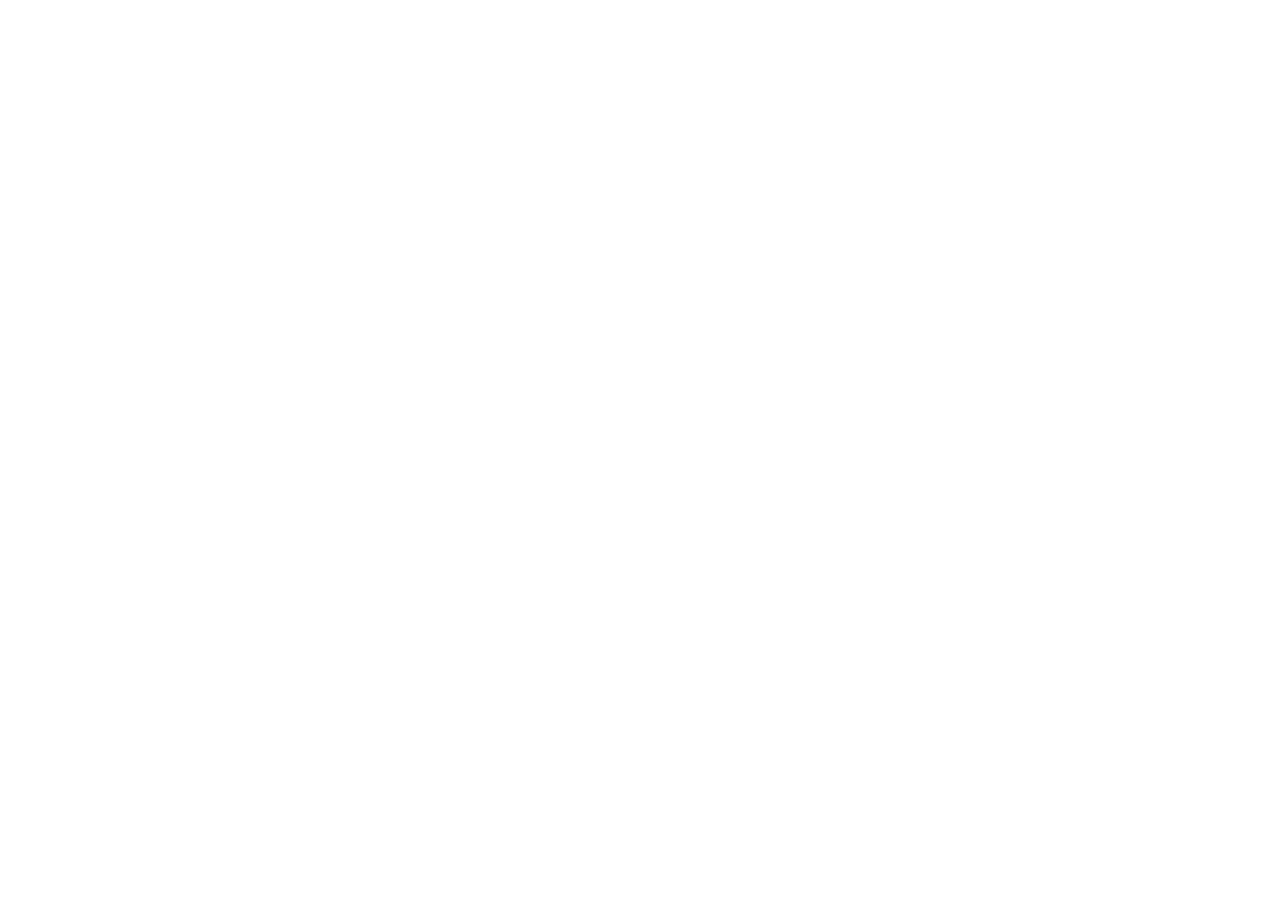
==== index.html @ c11a2d55 "done" ====
<!DOCTYPE html>
<html lang="en">
<head>
    <meta charset="UTF-8">
    <meta http-equiv="X-UA-Compatible" content="IE=edge">
    <meta name="viewport" content="width=device-width, initial-scale=1.0">
    <title>Document</title>
    <link rel="stylesheet" href="./styles/homepage.css">
    
</head>
<body>
    <a href="./HomePage.html"></a>
</body>
</html>
<script src=""></script>
---- styles/homepage.css ----
#navbar {
    /* border:2px solid red; */
    height: 10vh;
    display: block;
    margin: auto;
    align-items: center;
    justify-content: space-around;
    display: flex;


}

input {
    width: 40%;
    height: 3vh;
    border-radius: 5px;
    font-size: 15px;
    border: none;
    /* box-shadow: rgba(0, 0, 0, 0.35) 0px 5px 15px; */

    padding: 16px;
    font-family: 'Courier New', Courier, monospace;
    margin-left: -110px;
    background-color: #f7f7f7;
    outline: none;

}

.no-outline:focus {
    outline: none;
}




#img {
    /* border:2px solid red; */
    height: 80px;
    justify-content: space-around;
}

#login {
    width: 100px;
    height: 40px;
    background-color: #00b5b7;
    color: white;
    border: none;
    border-radius: 5px;
    font-size: 15px;
    font-weight: bold;
    /* text-decoration-line: underline */
}

hr {
    background-color: #dbdee9;
    border: 1px solid #dbdee9;
}

#cart {
    border: none;
    background-color: none;
    /* width:10px; */
    height: 5vh;
    font-size: 30px;
    background-color: white;
    ;
}

#cart:hover {
    background-color: rgb(219, 219, 219);
    /* Green */
    color: white;
}

#search {
    /* border:1px solid red; */
    margin-left: 50px;
    width: 2%;
    height: 4.8vh;
    background-color: #f7f7f7;
    /* margin-top: 40px; */
    padding-top: 20px;
    padding-left: 10px;
}



/* after the navbar */

#categories {
    display: flex;
    justify-content: space-evenly;
    align-items: center;
    color: grey;
    list-style-type: none;
    margin-top: -20px;
}

#categories>div:nth-child(1) {
    list-style-type: none;
    color: grey;
    font-weight: bold;
    margin-top:-15px;


}

.container li {
    color: grey;
    list-style-type: none;

}

a{
    color:grey;
    font-size:30px;
}

a:link {
    text-decoration: none;
    /* margin-top:-20px; */
}
#by{
    color:grey;
}
#categories>div:nth-child(2) {
    display: flex;
    justify-content: space-evenly;
    gap: 40px;
    align-items: center;
    font-size: 25px;
    font-weight: bold;
}

#categories>div:nth-child(3) {
    display: flex;
    justify-content: space-around;
    margin-left: -100px;
    font-size: 25px;
    gap:40px;
    margin-top:-10px;
    /* padding-top:20px; */

}

.rightPart {
    /* border:1px solid red; */
    display: flex;
    font-size: 13.5px;
    width: 260px;
    margin-left: 100px;
    margin-top: 10px;

}

.rightPart .consult {
    width: 100px;
    height: 30px;
    display: flex;
    /* background-color: #d8faf9;    */
    border-radius: 4px;
    margin-left: 40px;
}

#catLinks {
    /* border: 1px solid green; */
    display: flex;
    justify-content: space-between;
    width: 100%;
}

#catLinks li {
    margin: 5px;
    font-size: 14px;
    padding-left: 10px;
    margin-top: 15px;
}

#catLinks li a {
    color: grey;
}

#catLinks li:hover {
    color: #00a0a0;
    cursor: pointer;
}

#catLinks li .dropdown {
    top:9rem;
    position: absolute;
    width: 300px;
    height: 300px;
    background-color: whitesmoke;
    
}

li .dropdown {
    margin-top: 10px;
    display: none;
    
}

li .dropdown li {
    display: block;
    float: none;
    cursor: pointer;
    
}

#catLinks li:hover .dropdown {
    display: block;
    
}

#catLinks:hover .dropdown li {
    margin: 10px;
    font-size: 14px;
    font-size: 22   px;
}

.rightPart .consult p {
    text-align: center;
    margin-top: 7px;
    font-weight: 900;   

}


.rightPart .consult i {
    margin: 8px 7px;

}

.rightPart .findStore {
    width: 100px;
    height: 30px;
    display: flex;
    /* background-color: #e3e3e3; */
    border-radius: 4px;
    margin-left: 20px;
}

.rightPart .findStore p {
    text-align: center;
    margin-top: 7px;
    font-weight: 600;


}

.rightPart .findStore i {
    margin: 8px 7px;
}

#sale{
    /* border:2px solid red; */
    background-color: #effbfc;
    height:40px;
    text-align: center;
    align-items: center;
    margin-top: 25px;
    padding:10px;
    color:black;
    font-weight: 350;
    font-family: Montserrat, sans-serif;
}
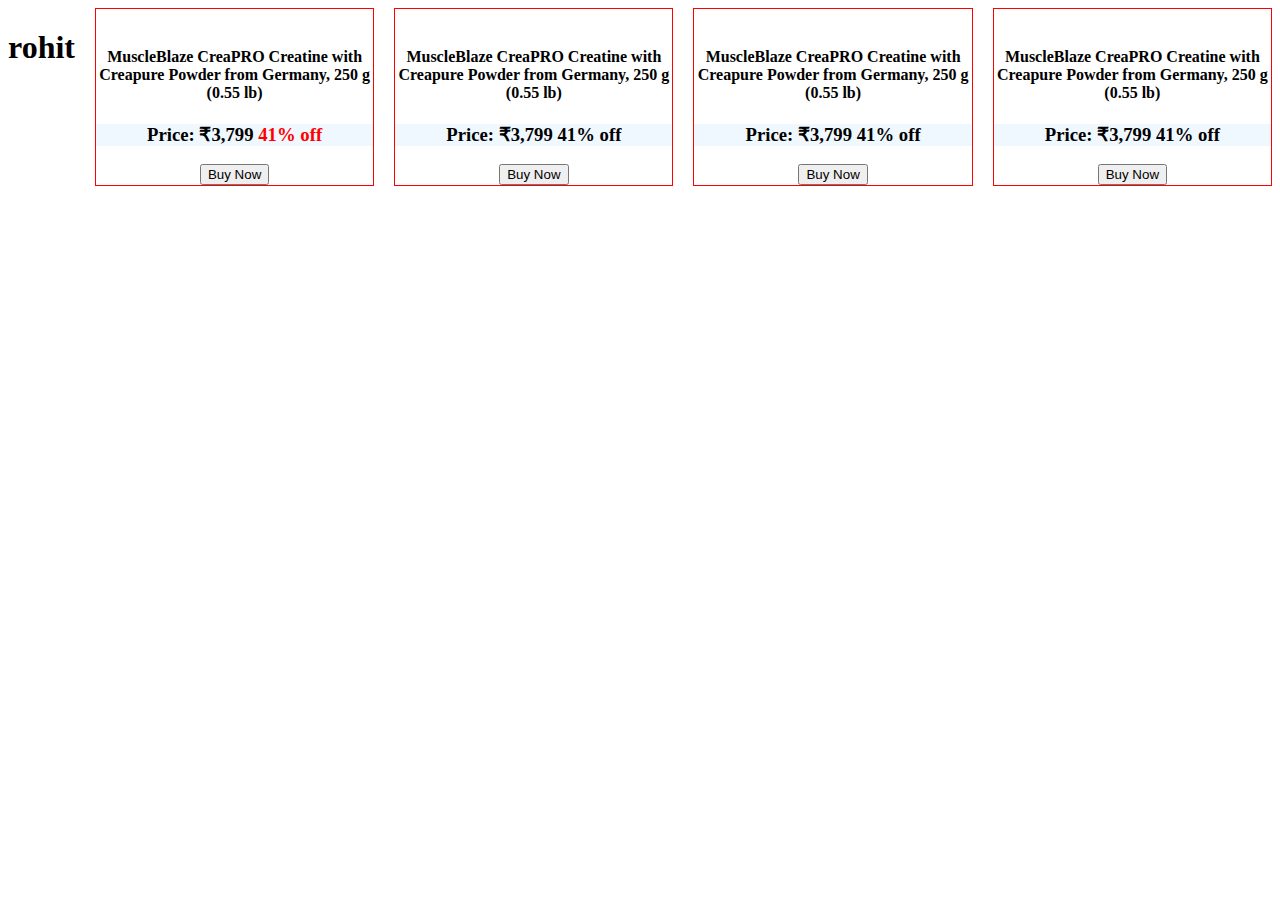
==== commit 3a781d41: "done" ====
--- a/index.html
+++ b/index.html
@@ -5,11 +5,101 @@
     <meta http-equiv="X-UA-Compatible" content="IE=edge">
     <meta name="viewport" content="width=device-width, initial-scale=1.0">
     <title>Document</title>
-    <link rel="stylesheet" href="./styles/homepage.css">
+   <style>
+    .headd{
+        border: 1px solid red;
+    }
+    #mn{
+        display: flex;
+        gap: 20px;
+        text-align: center;
+    }
+    .headd h3{
+        background-color: aliceblue;
+    }
+    .rd{
+        color: red;
+    }
+
+
+
+
+   </style>
     
 </head>
 <body>
-    <a href="./HomePage.html"></a>
+   
+
+<div id="mn"> 
+    <h1>rohit</h1>
+    <div class="headd">
+        <img src="https://img1.hkrtcdn.com/22570/prd_2256960_c_s.jpg" alt="">
+        <div>
+            <h4>MuscleBlaze CreaPRO Creatine with Creapure Powder from Germany, 250 g (0.55 lb)</h4>
+         <div>
+            <h3>Price: ₹3,799 <span class="rd"> 41% off  </span>  </h3>
+         </div>
+         <button>Buy Now</button>   
+        </div>
+
+    </div>
+    <div class="headd">
+        <img src="https://img1.hkrtcdn.com/22570/prd_2256960_c_s.jpg" alt="">
+        <div>
+            <h4>MuscleBlaze CreaPRO Creatine with Creapure Powder from Germany, 250 g (0.55 lb)</h4>
+         <div>
+            <h3>Price: ₹3,799 41% off </h3>
+         </div>
+         <button>Buy Now</button>   
+        </div>
+
+    </div>
+    <div class="headd">
+        <img src="https://img1.hkrtcdn.com/22570/prd_2256960_c_s.jpg" alt="">
+        <div>
+            <h4>MuscleBlaze CreaPRO Creatine with Creapure Powder from Germany, 250 g (0.55 lb)</h4>
+         <div>
+            <h3>Price: ₹3,799 41% off </h3>
+         </div>
+         <button>Buy Now</button>   
+        </div>
+
+    </div>    <div class="headd">
+        <img src="https://img1.hkrtcdn.com/22570/prd_2256960_c_s.jpg" alt="">
+        <div>
+            <h4>MuscleBlaze CreaPRO Creatine with Creapure Powder from Germany, 250 g (0.55 lb)</h4>
+         <div>
+            <h3>Price: ₹3,799 41% off </h3>
+         </div>
+         <button>Buy Now</button>   
+        </div>
+
+    </div>
+</div>
+
+
+
+
+
+
+
+
+
+
+
+
+
+
+
+
+
+
+
+
+
+
+
+
 </body>
 </html>
 <script src=""></script>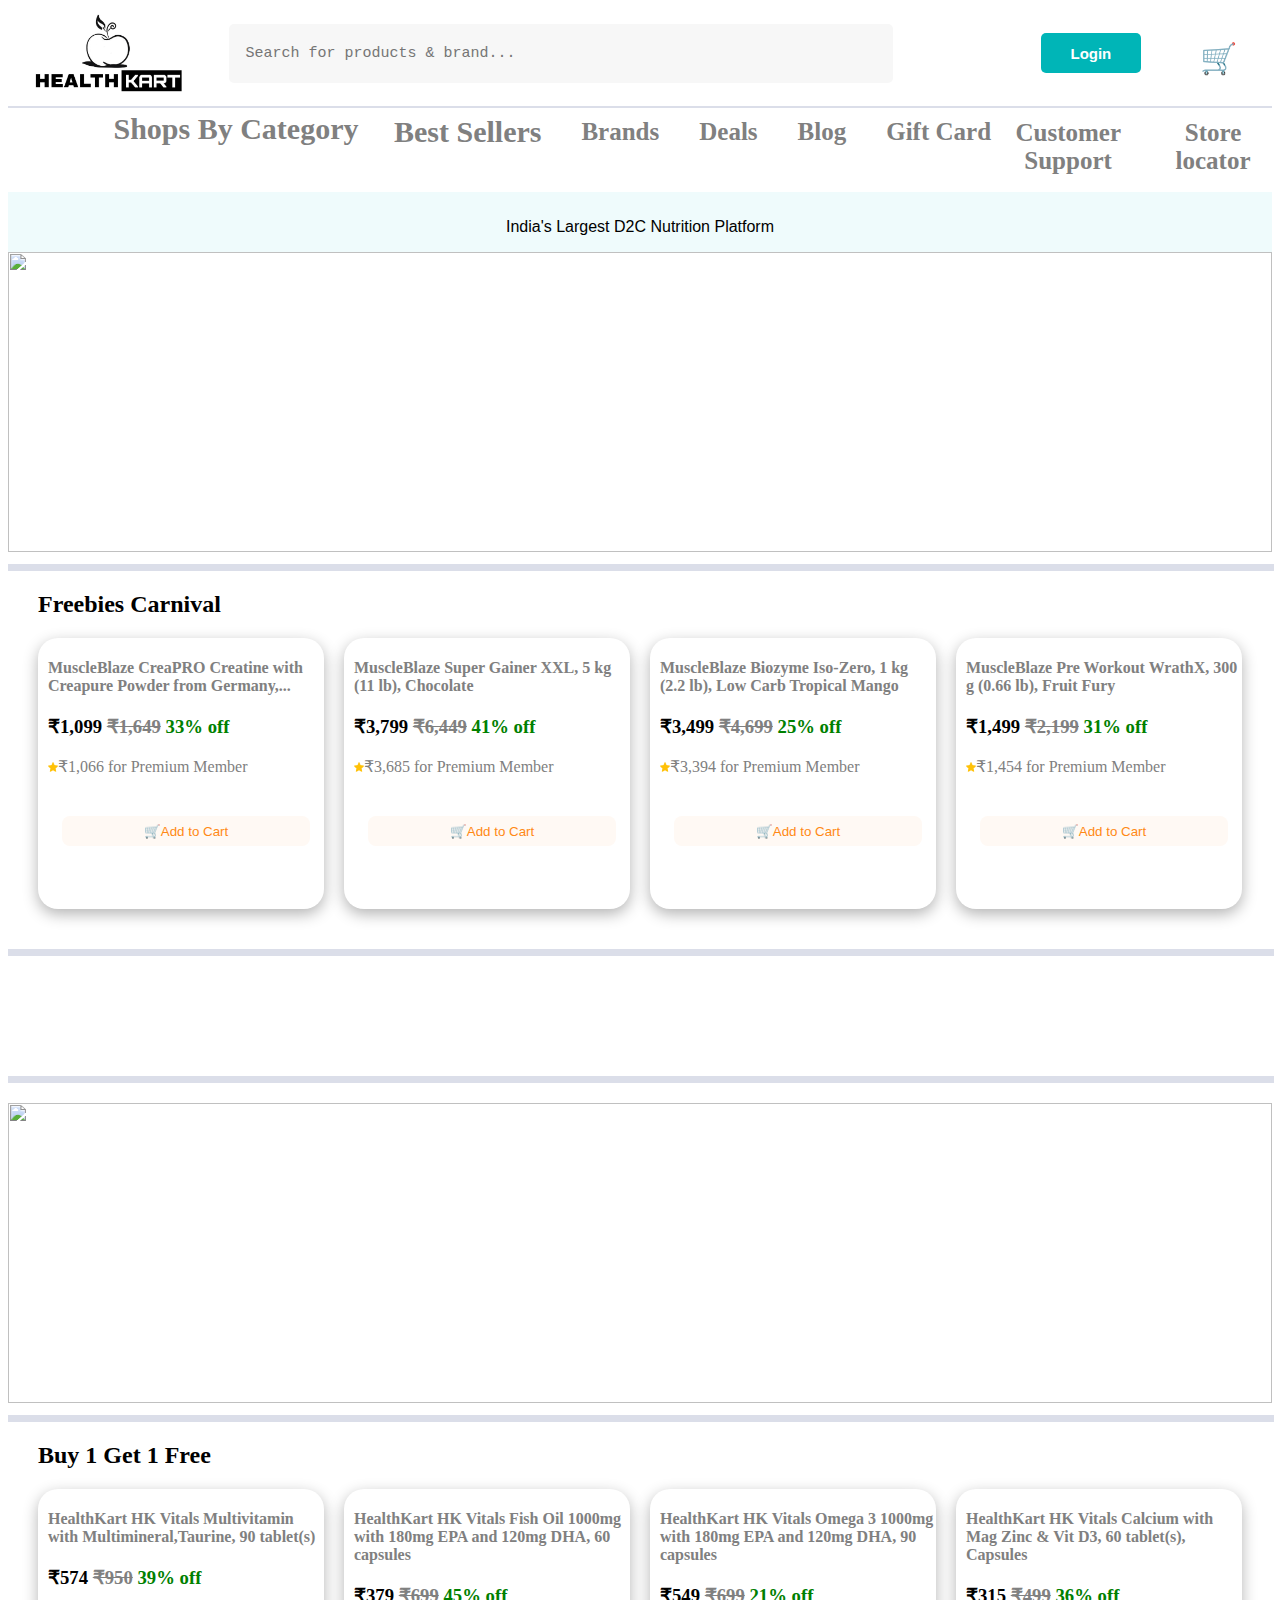
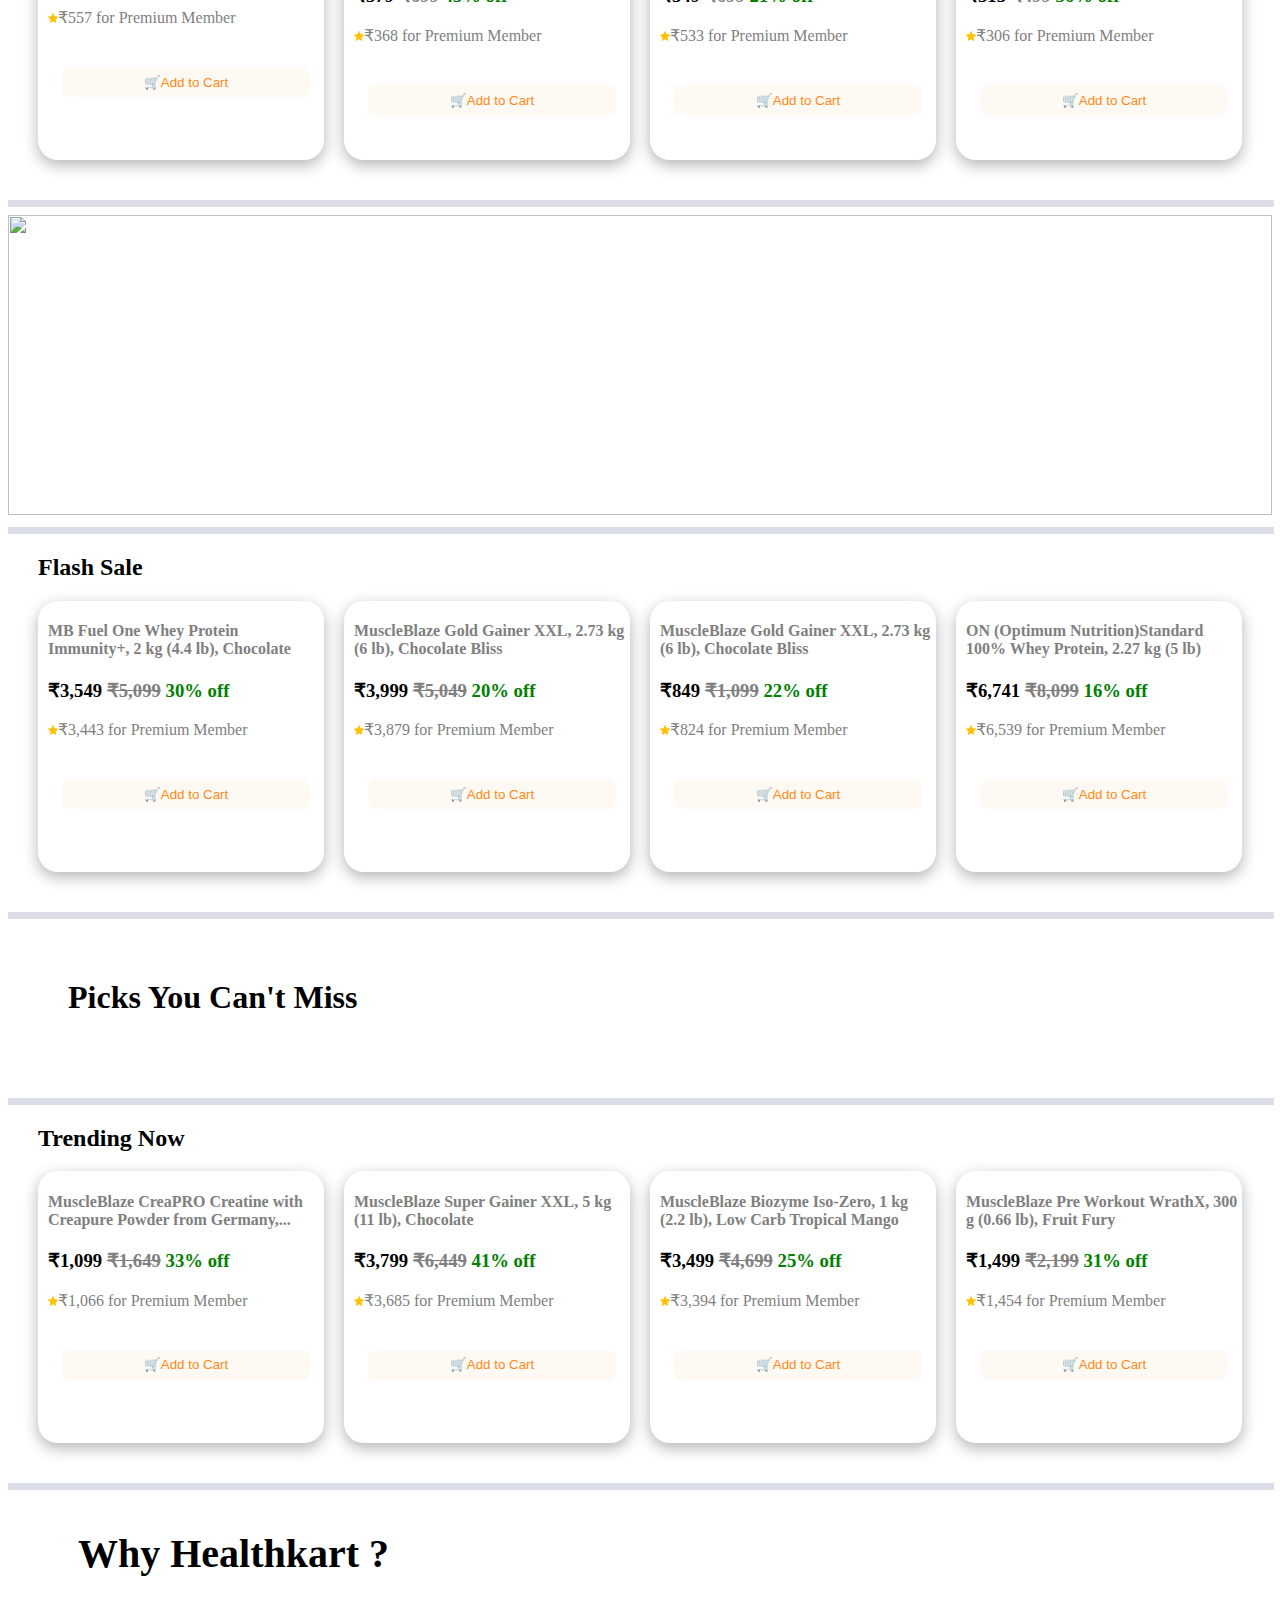
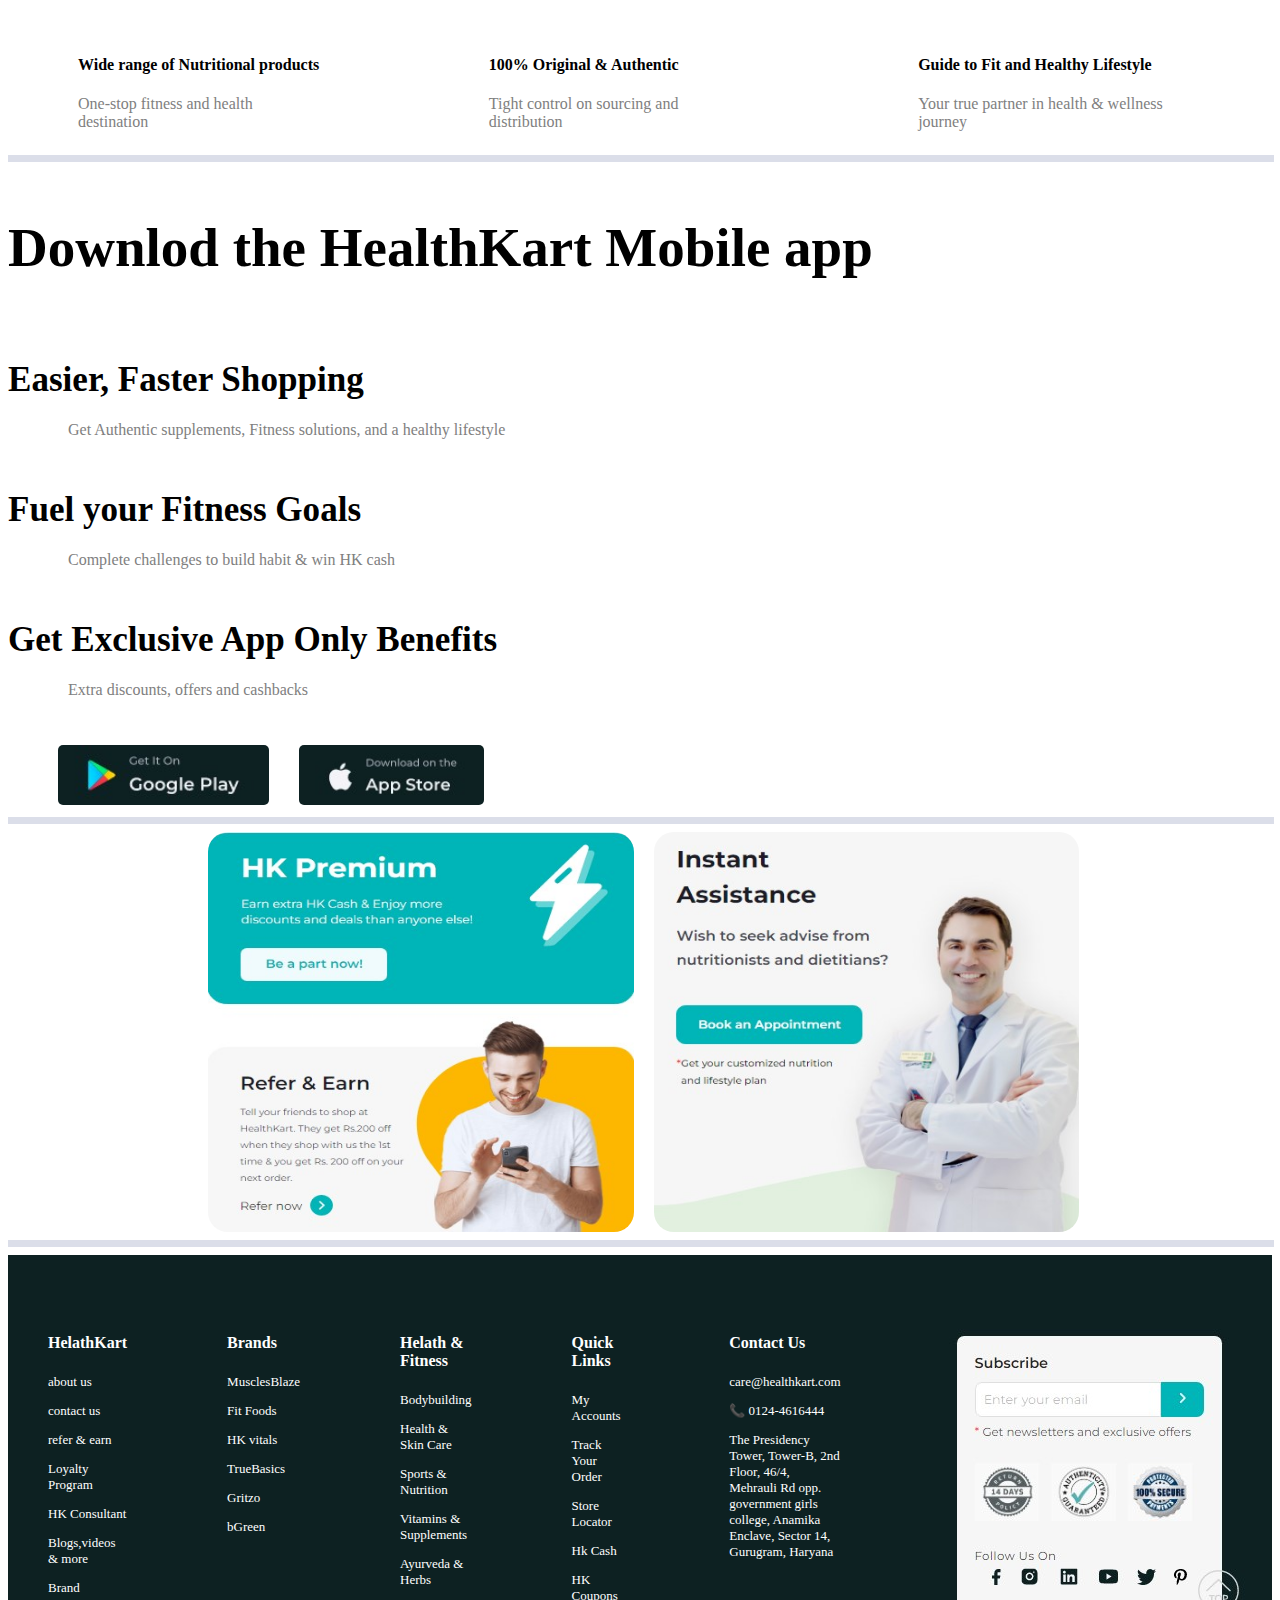
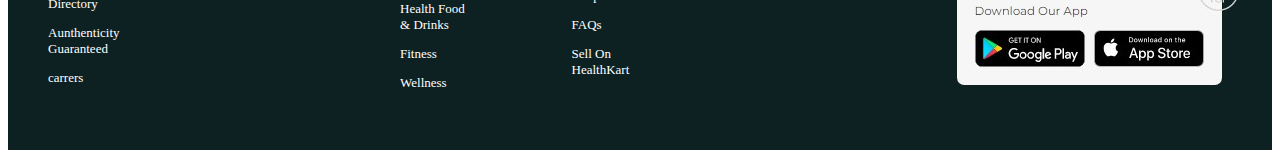
==== commit 3c2a8721: "HealthKart Done" ====
--- a/index.html
+++ b/index.html
@@ -1,105 +1,566 @@
 <!DOCTYPE html>
 <html lang="en">
+
 <head>
     <meta charset="UTF-8">
     <meta http-equiv="X-UA-Compatible" content="IE=edge">
     <meta name="viewport" content="width=device-width, initial-scale=1.0">
-    <title>Document</title>
-   <style>
-    .headd{
-        border: 1px solid red;
-    }
-    #mn{
-        display: flex;
-        gap: 20px;
-        text-align: center;
-    }
-    .headd h3{
-        background-color: aliceblue;
-    }
-    .rd{
-        color: red;
-    }
-
-
-
-
-   </style>
+    <title>HealthKart</title>
+    <link rel="stylesheet" href="./styles/homepage.css">
+    <link rel="stylesheet" href="https://cdnjs.cloudflare.com/ajax/libs/font-awesome/6.2.1/css/all.min.css"
+        integrity="sha512-MV7K8+y+gLIBoVD59lQIYicR65iaqukzvf/nwasF0nqhPay5w/9lJmVM2hMDcnK1OnMGCdVK+iQrJ7lzPJQd1w=="
+        crossorigin="anonymous" referrerpolicy="no-referrer" />
+    <link rel="stylesheet" href="https://cdnjs.cloudflare.com/ajax/libs/font-awesome/6.2.1/css/fontawesome.min.css"
+        integrity="sha512-giQeaPns4lQTBMRpOOHsYnGw1tGVzbAIHUyHRgn7+6FmiEgGGjaG0T2LZJmAPMzRCl+Cug0ItQ2xDZpTmEc+CQ=="
+        crossorigin="anonymous" referrerpolicy="no-referrer" />
+</head>
+
+<body>
+    <div id="navbar">
+        <img id="img" src="./images/logo.jpeg" alt="">
+        <!-- <i class="fa-solid fa-magnifying-glass" id="search"></i> -->
+        <input type="text" placeholder="Search for products & brand...">
+
+        <a href="./login.html"><button id="login"  >Login </button></a>
+        
+        <a href="./cart.html"><button id="cart">🛒</button></a>   
+        <!-- <hr> -->
+    </div>
+    <hr>
+
+    <!-- After the nav bar -->
+
+    <div id="categories">
+        <div class="container">
+            <ul id="catLinks">
+
+                <li>
+                    <a href="#" id="by">Shops By Category</a>
+                    <ul class="dropdown">
+                        <li id="li"><a href="sports-nutrition.html">Sports Nutrition</a></li>
+                       <a href="./vitamins.html"><li id="li">Vitamins & Supplements</li></a> 
+                        <li id="li">Ayurveda & Herbs</li>
+                        <li id="li">Health Food & Drinks</li>
+                        <li id="li">Fitness</li>
+                        <li id="li">Wellness</li>
+
+                    </ul>
+                </li>
+            </ul>
+        </div>
+        <div>
+           <a href="./bestsellers.html"><li>Best Sellers</li></a> 
+            <li>Brands</li>
+            <li>Deals</li>
+            <li>Blog</li>
+            <li>Gift Card</li>
+        </div>
+
+        <!-- </ul> -->
+        <!-- <div class="rightSideContaint"></div> -->
+        <div class="rightPart">
+            <div class="consult">
+                <i class="fa-solid fa-phone"></i>
+                <p>Customer Support</p>
+            </div>
+            <div class="findStore">
+                <i class="fa fa-map-marker"></i>
+                <p>Store locator</p>
+            </div>
+        </div>
+    </div>
+    </div>
+
+    <div id="sale">
+        <p>
+            India's Largest D2C Nutrition Platform
+        </p>
+    </div>
     
-</head>
-<body>
-   
-
-<div id="mn"> 
-    <h1>rohit</h1>
-    <div class="headd">
-        <img src="https://img1.hkrtcdn.com/22570/prd_2256960_c_s.jpg" alt="">
+
+    <div class="box">
+
+        <img id="image">
+    </div>
+    <hr id="hr1">
+
+    <div class="freebies">
+        <h2>Freebies Carnival</h2>
+        <div class="freeprod">
+            <div>
+                <img src="https://img1.hkrtcdn.com/22570/prd_2256960_c_s.jpg" alt="">
+                <div>
+                    <h4>MuscleBlaze CreaPRO Creatine with Creapure Powder from Germany,...</h4>
+                    <div>
+                        <h3>₹1,099 <span id="discount"> ₹1,649</span>
+                            <span class="discolor"> 33% off </span>
+                        </h3>
+                    </div>
+                    <div>
+                        <img id="star" src="./images/star.png" alt="">₹1,066 for Premium Member
+                    </div>
+                    <button>🛒Add to Cart</button>
+                </div>
+            </div>
+
+            <div>
+                <img src="https://img5.hkrtcdn.com/22823/prd_2282294-MuscleBlaze-Super-Gainer-XXL-11-lb-Chocolate_c_s.jpg"
+                    alt="">
+                <div>
+                    <h4>MuscleBlaze Super Gainer XXL, 5 kg (11 lb), Chocolate</h4>
+                    <div>
+                        <h3> ₹3,799 <span id="discount">₹6,449</span><span class="discolor"> 41% off </span> </h3>
+                    </div>
+                    <div>
+                        <img id="star" src="./images/star.png" alt="">₹3,685 for Premium Member
+                    </div>
+                    <button>🛒Add to Cart</button>
+                </div>
+            </div>
+
+            <div>
+                <img src="https://img1.hkrtcdn.com/22824/prd_2282300-MuscleBlaze-Biozyme-IsoZero-2.2-lb-Low-Carb-Tropical-Mango_c_s.jpg"
+                    alt="">
+                <div>
+                    <h4>MuscleBlaze Biozyme Iso-Zero, 1 kg (2.2 lb), Low Carb Tropical Mango</h4>
+                    <div>
+                        <h3>₹3,499 <span id="discount">₹4,699</span><span class="discolor"> 25% off </span> </h3>
+                    </div>
+                    <div>
+                        <img id="star" src="./images/star.png" alt="">₹3,394 for Premium Member
+                    </div>
+                    <button>🛒Add to Cart</button>
+                </div>
+            </div>
+
+            <div>
+                <img src="https://img5.hkrtcdn.com/22849/prd_2284814_c_s.jpg" alt="">
+                <div>
+                    <h4>MuscleBlaze Pre Workout WrathX, 300 g (0.66 lb), Fruit Fury</h4>
+                    <div>
+                        <h3>₹1,499 <span id="discount">₹2,199</span><span class="discolor"> 31% off </span> </h3>
+                    </div>
+                    <div>
+                        <img id="star" src="./images/star.png" alt="">₹1,454 for Premium Member
+                    </div>
+                    <button>🛒Add to Cart</button>
+                </div>
+            </div>
+
+
+        </div>
+    </div>
+    <hr id="hr1">
+
+    <div class="pick">
+
+        <div id="picks">
+        
+            <img src="https://img9.hkrtcdn.com/22859/bnr_2285808_o.jpg" alt="">
+        
+        
+            <img src="https://img7.hkrtcdn.com/22823/bnr_2282266_o.jpg" alt="">
+        
+        
+            <img src="https://img5.hkrtcdn.com/22830/bnr_2282944_o.jpg" alt="">
+        
+        
+            <img src="https://img1.hkrtcdn.com/22823/bnr_2282270_o.jpg" alt="">
+        
+        </div>
+    </div>
+    <hr id="hr1">
+    <div class="box1">
+
+        <img id="image-1">
+    </div>
+    <hr id="hr1">
+
+    <div class="freebies">
+        <h2>Buy 1 Get 1 Free</h2>
+        <div class="freeprod">
+            <div>
+                <img src="https://img9.hkrtcdn.com/22178/prd_2217718-HealthKart-HK-Vitals-Multivitamin-with-MultimineralTaurine-Ginseng-Extract-90-tablets-Unflavoured_c_s.jpg"
+                    alt="">
+                <div>
+                    <h4>HealthKart HK Vitals Multivitamin with Multimineral,Taurine, 90 tablet(s)</h4>
+                    <div>
+                        <h3>₹574 <span id="discount"> ₹950</span>
+                            <span class="discolor"> 39% off </span>
+                        </h3>
+                    </div>
+                    <div>
+                        <img id="star" src="./images/star.png" alt="">₹557 for Premium Member
+                    </div>
+                    <button>🛒Add to Cart</button>
+                </div>
+            </div>
+
+            <div>
+                <img src="https://img5.hkrtcdn.com/22258/prd_2225764-HealthKart-HK-Vitals-Fish-Oil-1000mg-with-180mg-EPA-and-120mg-DHA-60-capsules_c_s.jpg"
+                    alt="">
+                <div>
+                    <h4>HealthKart HK Vitals Fish Oil 1000mg with 180mg EPA and 120mg DHA, 60 capsules</h4>
+                    <div>
+                        <h3> ₹379 <span id="discount"> ₹699</span><span class="discolor"> 45% off </span> </h3>
+                    </div>
+                    <div>
+                        <img id="star" src="./images/star.png" alt="">₹368 for Premium Member
+                    </div>
+                    <button>🛒Add to Cart</button>
+                </div>
+            </div>
+
+            <div>
+                <img src="https://img5.hkrtcdn.com/22258/prd_2225754-HealthKart-HK-Vitals-Omega-3-1000mg-with-180mg-EPA-and-120mg-DHA-90-capsules_c_s.jpg"
+                    alt="">
+                <div>
+                    <h4>HealthKart HK Vitals Omega 3 1000mg with 180mg EPA and 120mg DHA, 90 capsules</h4>
+                    <div>
+                        <h3>₹549 <span id="discount">₹699</span><span class="discolor"> 21% off </span> </h3>
+                    </div>
+                    <div>
+                        <img id="star" src="./images/star.png" alt="">₹533 for Premium Member
+                    </div>
+                    <button>🛒Add to Cart</button>
+                </div>
+            </div>
+
+            <div>
+                <img src="https://img1.hkrtcdn.com/22258/prd_2225760-HealthKart-HK-Vitals-Calcium-with-Mag-Zinc-Vit-D3-60-tablets-Unflavoured_c_s.jpg"
+                    alt="">
+                <div>
+                    <h4>HealthKart HK Vitals Calcium with Mag Zinc & Vit D3, 60 tablet(s), Capsules </h4>
+
+                    <div>
+                        <h3>₹315 <span id="discount">₹499</span><span class="discolor"> 36% off </span> </h3>
+                    </div>
+                    <div>
+                        <img id="star" src="./images/star.png" alt="">₹306 for Premium Member
+                    </div>
+                    <button>🛒Add to Cart</button>
+                </div>
+            </div>
+
+
+        </div>
+    </div>
+    <hr id="hr1">
+
+    <div class="box2">
+
+        <img id="image-2">
+    </div>
+    <hr id="hr1">
+    <div class="freebies">
+        <h2>Flash Sale</h2>
+        <div class="freeprod">
+            <div>
+                <img src="https://img5.hkrtcdn.com/19801/prd_1980004_c_s.jpg" alt="">
+                <div>
+                    <h4>MB Fuel One Whey Protein Immunity+, 2 kg (4.4 lb), Chocolate</h4>
+                    <div>
+                        <h3> ₹3,549 <span id="discount"> ₹5,099</span><span class="discolor"> 30% off </span> </h3>
+                    </div>
+                    <div>
+                        <img id="star" src="./images/star.png" alt="">₹3,443 for Premium Member
+                    </div>
+                    <button>🛒Add to Cart</button>
+                </div>
+            </div>
+
+            <div>
+                <img src="https://img10.hkrtcdn.com/9679/prd_967839_c_s.jpg " alt="">
+                <div>
+                    <h4>MuscleBlaze Gold Gainer XXL, 2.73 kg (6 lb), Chocolate Bliss</h4>
+                    <div>
+                        <h3>₹3,999 <span id="discount" >₹5,049</span><span class="discolor"> 20% off </span> </h3>
+                    </div>
+                    <div>
+                        <img id="star" src="./images/star.png" alt="">₹3,879 for Premium Member
+                    </div>
+                    <button>🛒Add to Cart</button>
+                </div>
+            </div>
+
+            <div>
+                <img src="https://img3.hkrtcdn.com/16796/prd_1679532-HealthKart-HK-Vitals-Skin-Radiance-Collagen-200-g-Orange_c_s.jpg"
+                    alt="">
+                <div>
+                    <h4>MuscleBlaze Gold Gainer XXL, 2.73 kg (6 lb), Chocolate Bliss</h4>
+                    <div>
+                        <h3>₹849 <span id="discount">₹1,099</span><span class="discolor"> 22% off </span> </h3>
+                    </div>
+                    <div>
+                        <img id="star" src="./images/star.png" alt="">₹824 for Premium Member
+                    </div>
+                    <button>🛒Add to Cart</button>
+                </div>
+            </div>
+
+            <div>   
+                <img src="https://img3.hkrtcdn.com/18797/prd_1879652-ON-Optimum-Nutrition-Gold-Standard-100-Whey-Protein-5-lb-Double-Rich-Chocolate_c_s.jpg"
+                    alt="">
+                <div>
+                    <h4>ON (Optimum Nutrition)Standard 100% Whey Protein, 2.27 kg (5 lb)</h4>
+
+                    <div>
+                        <h3>₹6,741 <span id="discount">₹8,099</span><span class="discolor"> 16% off </span> </h3>
+                    </div>
+                    <div>
+                        <img id="star" src="./images/star.png" alt="">₹6,539 for Premium Member
+                    </div>
+                    <button>🛒Add to Cart</button>
+                </div>
+            </div>
+        </div>
+    </div>
+    <hr id="hr1">
+
+    <div class="pick">
+        <h1>
+            Picks You Can't Miss
+        </h1>
+
+        <div id="picks">
+        
+            <img src="https://img3.hkrtcdn.com/22823/bnr_2282232_o.png" alt="">
+        
+        
+            <img src="https://img5.hkrtcdn.com/22823/bnr_2282234_o.png" alt="">
+        
+        
+            <img src="https://img7.hkrtcdn.com/22823/bnr_2282236_o.png" alt="">
+        
+        
+            <img src="https://img9.hkrtcdn.com/22823/bnr_2282238_o.jpg" alt="">
+        
+        </div>
+    </div>
+    <hr id="hr1">
+
+    <div class="freebies">
+        <h2>Trending Now</h2>
+        <div class="freeprod">
+            <div>
+                <img src="https://img1.hkrtcdn.com/22570/prd_2256960_c_s.jpg" alt="">
+                <div>
+                    <h4>MuscleBlaze CreaPRO Creatine with Creapure Powder from Germany,...</h4>
+                    <div>
+                        <h3>₹1,099 <span id="discount"> ₹1,649</span>
+                            <span class="discolor"> 33% off </span>
+                        </h3>
+                    </div>
+                    <div>
+                        <img id="star" src="./images/star.png" alt="">₹1,066 for Premium Member
+                    </div>
+                    <button>🛒Add to Cart</button>
+                </div>
+            </div>
+
+            <div>
+                <img src="https://img5.hkrtcdn.com/22823/prd_2282294-MuscleBlaze-Super-Gainer-XXL-11-lb-Chocolate_c_s.jpg"
+                    alt="">
+                <div>
+                    <h4>MuscleBlaze Super Gainer XXL, 5 kg (11 lb), Chocolate</h4>
+                    <div>
+                        <h3> ₹3,799 <span id="discount">₹6,449</span><span class="discolor"> 41% off </span> </h3>
+                    </div>
+                    <div>
+                        <img id="star" src="./images/star.png" alt="">₹3,685 for Premium Member
+                    </div>
+                    <button>🛒Add to Cart</button>
+                </div>
+            </div>
+
+            <div>
+                <img src="https://img1.hkrtcdn.com/22824/prd_2282300-MuscleBlaze-Biozyme-IsoZero-2.2-lb-Low-Carb-Tropical-Mango_c_s.jpg"
+                    alt="">
+                <div>
+                    <h4>MuscleBlaze Biozyme Iso-Zero, 1 kg (2.2 lb), Low Carb Tropical Mango</h4>
+                    <div>
+                        <h3>₹3,499 <span id="discount">₹4,699</span><span class="discolor"> 25% off </span> </h3>
+                    </div>
+                    <div>
+                        <img id="star" src="./images/star.png" alt="">₹3,394 for Premium Member
+                    </div>
+                    <button>🛒Add to Cart</button>
+                </div>
+            </div>
+
+            <div>
+                <img src="https://img5.hkrtcdn.com/22849/prd_2284814_c_s.jpg" alt="">
+                <div>
+                    <h4>MuscleBlaze Pre Workout WrathX, 300 g (0.66 lb), Fruit Fury</h4>
+                    <div>
+                        <h3>₹1,499 <span id="discount">₹2,199</span><span class="discolor"> 31% off </span> </h3>
+                    </div>
+                    <div>
+                        <img id="star" src="./images/star.png" alt="">₹1,454 for Premium Member
+                    </div>
+                    <button>🛒Add to Cart</button>
+                </div>
+            </div>
+
+
+        </div>
+    </div>
+    <hr id="hr1">
+
+    <!-- <br><br><br> -->
+    
+
+    <div class="bottomnav">
+        <h3> Why Healthkart ?</h3>
+        <div class="btmnav">
+            <div>
+                <img src="https://img9.hkrtcdn.com/20791/normal_2079088_o.png" alt="">
+                <h4>Wide range of Nutritional products</h4>
+                <p>One-stop fitness and health destination </p>
+            </div>
+
+            <div>
+                <img src="https://img3.hkrtcdn.com/20791/normal_2079092_o.png" alt="">
+                <h4>100% Original & Authentic</h4>
+                <p>Tight control on sourcing and distribution</p>
+            </div>
+
+            <div>
+                <img src="https://img1.hkrtcdn.com/20791/normal_2079090_o.png" alt="">
+                <h4>Guide to Fit and Healthy Lifestyle</h4>
+                <p>Your true partner in health & wellness journey</p>
+            </div>
+        </div>
+    </div>
+    <hr id="hr1">
+
+    <div id="mobile">
         <div>
-            <h4>MuscleBlaze CreaPRO Creatine with Creapure Powder from Germany, 250 g (0.55 lb)</h4>
-         <div>
-            <h3>Price: ₹3,799 <span class="rd"> 41% off  </span>  </h3>
-         </div>
-         <button>Buy Now</button>   
-        </div>
-
-    </div>
-    <div class="headd">
-        <img src="https://img1.hkrtcdn.com/22570/prd_2256960_c_s.jpg" alt="">
-        <div>
-            <h4>MuscleBlaze CreaPRO Creatine with Creapure Powder from Germany, 250 g (0.55 lb)</h4>
-         <div>
-            <h3>Price: ₹3,799 41% off </h3>
-         </div>
-         <button>Buy Now</button>   
-        </div>
-
-    </div>
-    <div class="headd">
-        <img src="https://img1.hkrtcdn.com/22570/prd_2256960_c_s.jpg" alt="">
-        <div>
-            <h4>MuscleBlaze CreaPRO Creatine with Creapure Powder from Germany, 250 g (0.55 lb)</h4>
-         <div>
-            <h3>Price: ₹3,799 41% off </h3>
-         </div>
-         <button>Buy Now</button>   
-        </div>
-
-    </div>    <div class="headd">
-        <img src="https://img1.hkrtcdn.com/22570/prd_2256960_c_s.jpg" alt="">
-        <div>
-            <h4>MuscleBlaze CreaPRO Creatine with Creapure Powder from Germany, 250 g (0.55 lb)</h4>
-         <div>
-            <h3>Price: ₹3,799 41% off </h3>
-         </div>
-         <button>Buy Now</button>   
-        </div>
-
-    </div>
-</div>
-
-
-
-
-
-
-
-
-
-
-
-
-
-
-
-
-
-
-
-
-
-
-
+            <div>
+                <img src="https://static1.hkrtcdn.com/hknext/static/media/common/misc/download-App-IMG.svg" alt="">
+            </div>
+            <div>
+                <h2>Downlod the HealthKart Mobile app</h2>
+                <div>
+                    <img src="https://static1.hkrtcdn.com/hknext/static/media/common/misc/app-cart.svg" alt="">
+                    <h3>Easier, Faster Shopping</h3>
+                </div>
+                <div>
+                    <p>Get Authentic supplements, Fitness solutions, and a healthy lifestyle</p>
+                </div>
+
+                <div>
+                    <img src="https://static1.hkrtcdn.com/hknext/static/media/common/misc/app-watch.svg" alt="">
+                    <h3>Fuel your Fitness Goals</h3>
+                </div>
+                <div>
+                    <p>Complete challenges to build habit & win HK cash</p>
+                </div>
+
+                <div>
+                    <img src="https://static1.hkrtcdn.com/hknext/static/media/common/misc/app-tick.svg" alt="">
+                    <h3>Get Exclusive App Only Benefits</h3>
+                </div>
+                <div>
+                    <p>Extra discounts, offers and cashbacks</p>
+                </div>
+
+                <div id="playstore">
+                    <div>
+                        <img src="./images/playstore.jpg" alt="">
+                    </div>
+                    <div>
+                        <img src="./images/appstore.jpg" alt="">
+                    </div>
+                    
+                </div>
+
+            </div>
+
+
+
+        </div>
+
+    </div>
+    <hr id="hr1">
+
+    <div class="last2">
+       
+            <img src="./images/lastimg2.jpg" alt="">
+            <img src="./images/lastimg1.jpg" alt="">
+        
+    </div>
+    <hr id="hr1">
+    <div class="finals">
+        <img src="https://static1.hkrtcdn.com/hknext/static/media/common/footer/hklogo.png" alt="">
+        <div class="final">
+            <div>
+                <h4>HelathKart</h4>
+                <p>about us</p>
+                <p>
+                    contact us
+                </p>
+                <p>
+                    refer & earn
+                </p>
+                <p>Loyalty Program</p>
+                <p>HK Consultant</p>
+                <p>Blogs,videos & more  </p>
+                <p>Brand Directory</p>
+                <p>Aunthenticity Guaranteed</p>
+                <p>carrers</p>
+            </div>
+
+            <div>
+                <h4>Brands</h4>
+                <p>MusclesBlaze</p>
+                <p>Fit Foods</p>
+                <p>HK vitals</p>
+                <p>TrueBasics</p>
+                <p>Gritzo</p>
+                <p>bGreen</p>
+            </div>
+
+            <div>
+                <h4>
+                    Helath & Fitness
+                </h4>
+                <p>Bodybuilding</p>
+                <p>Health & Skin Care</p>
+                <p>Sports & Nutrition</p>
+                <p>Vitamins & Supplements</p>
+                <p>Ayurveda & Herbs</p>
+                <p>Health Food  & Drinks</p>
+                <p>Fitness</p>
+                <p>Wellness</p>
+            </div>
+            <div>
+                <h4>Quick Links</h4>
+                <p>My Accounts</p>
+                <p>Track Your Order</p>
+                <p>Store Locator</p>
+                <p>Hk Cash</p>
+                <p>HK Coupons</p>
+                <p>FAQs</p>
+                <p>Sell On HealthKart</p>
+            </div>
+
+            <div>
+                <h4>Contact Us</h4>
+                <p>care@healthkart.com</p>
+                <p>📞 0124-4616444</p>
+                <p>The Presidency Tower, Tower-B, 2nd Floor, 46/4, Mehrauli Rd opp. government girls college, Anamika Enclave, Sector 14, Gurugram, Haryana</p>
+
+            </div>
+
+            <div>
+                <img src="./images/final.jpg" alt="">
+            </div>
+        </div>
+    </div>
 
 </body>
+
 </html>
-<script src=""></script>+
+<script src="./js/index.js"></script>--- a/styles/homepage.css
+++ b/styles/homepage.css
@@ -0,0 +1,590 @@
+/* *{
+    margin:0;
+    padding:0; */
+    /* font-family:Arial, Helvetica, sans-serif; */
+/* } */
+/* navbar */
+
+#navbar {
+    /* border:2px solid red; */
+    height: 10vh;
+    display: block;
+    margin: auto;
+    align-items: center;
+    justify-content: space-around;
+    display: flex;
+
+
+}
+
+input {
+    width: 50%;
+    height: 3vh;
+    border-radius: 5px;
+    font-size: 15px;
+    border: none;
+    /* box-shadow: rgba(0, 0, 0, 0.35) 0px 5px 15px; */
+
+    padding: 16px;
+    font-family: 'Courier New', Courier, monospace;
+    /* margin-left: -110px; */
+    background-color: #f7f7f7;
+    outline: none;
+    /* position:relative; */
+
+}
+
+#img {
+    /* border:2px solid red; */
+    height: 80px;
+    justify-content: space-around;
+}
+
+#login {
+    width: 100px;
+    height: 40px;
+    background-color: #00b5b7;
+    color: white;
+    border: none;
+    border-radius: 5px;
+    font-size: 15px;
+    font-weight: bold;
+    margin-left: 100px;
+    margin-top: 0px;
+
+    /* text-decoration-line: underline */
+}
+
+hr {
+    background-color: #dbdee9;
+    border: 1px solid #dbdee9;
+}
+
+#cart {
+    border: none;
+    background-color: none;
+    width: 60px;
+    height: 5vh;
+    font-size: 30px;
+    background-color: white;
+    /* align-items:center; */
+    margin-top: 10px;
+}
+
+#cart:hover {
+    background-color: rgb(219, 219, 219);
+    /* Green */
+    color: white;
+    /* width:40px; */
+}
+
+
+
+
+/* #search{
+    width:100%;
+}
+#inputsearch{
+    width:100%;
+} */
+
+
+
+/* after the navbar */
+
+#categories {
+    display: flex;
+    justify-content: space-evenly;
+    align-items: center;
+    color: grey;
+    list-style-type: none;
+    margin-top: -20px;
+}
+
+#categories>div:nth-child(1) {
+    list-style-type: none;
+    color: grey;
+    font-weight: bold;
+    margin-top: -15px;
+
+
+}
+
+#categories>div:nth-child(2){
+    margin-left:-20px;
+    margin-right: 20px;
+}
+
+
+.container li {
+    color: grey;
+    list-style-type: none;
+
+}
+
+a {
+    color: grey;
+    font-size: 30px;
+}
+
+a:link {
+    text-decoration: none;
+    /* margin-top:-20px; */
+}
+
+#by {
+    color: grey;
+}
+
+#categories>div:nth-child(2) {
+    display: flex;
+    justify-content: space-evenly;
+    gap: 40px;
+    align-items: center;
+    font-size: 25px;
+    font-weight: bold;
+}
+
+#categories>div:nth-child(3) {
+    display: flex;
+    justify-content: space-around;
+    margin-left: -100px;
+    font-size: 25px;
+    gap: 40px;
+    margin-top: -10px;
+    /* padding-top:20px; */
+
+}
+
+.rightPart {
+    /* border:1px solid red; */
+    display: flex;
+    font-size: 13.5px;
+    width: 260px;
+    margin-left: 100px;
+    margin-top: 10px;
+
+}
+
+.rightPart .consult {
+    width: 100px;
+    height: 30px;
+    display: flex;
+    /* background-color: #d8faf9;    */
+    border-radius: 4px;
+    margin-left: 40px;
+}
+
+#catLinks {
+    /* border: 1px solid green; */
+    display: flex;
+    justify-content: space-between;
+    width: 100%;
+}
+
+#catLinks li {
+    margin: 5px;
+    font-size: 14px;
+    padding-left: 10px;
+    margin-top: 15px;
+}
+
+#catLinks li a {
+    color: grey;
+}
+
+#catLinks li:hover {
+    color: #00a0a0;
+    cursor: pointer;
+}
+
+#catLinks li .dropdown {
+    top: 9rem;
+    position: absolute;
+    width: 300px;
+    height: 300px;
+    background-color: whitesmoke;
+
+}
+
+li .dropdown {
+    margin-top: 10px;
+    display: none;
+
+}
+
+li .dropdown li {
+    display: block;
+    float: none;
+    cursor: pointer;
+
+}
+
+#catLinks li:hover .dropdown {
+    display: block;
+
+}
+
+#catLinks:hover .dropdown li {
+    margin: 10px;
+    font-size: 14px;
+    font-size: 22 px;
+}
+
+.rightPart .consult p {
+    text-align: center;
+    margin-top: 7px;
+    font-weight: 900;
+
+}
+
+
+.rightPart .consult i {
+    margin: 8px 7px;
+
+}
+
+.rightPart .findStore {
+    width: 100px;
+    height: 30px;
+    display: flex;
+    /* background-color: #e3e3e3; */
+    border-radius: 4px;
+    margin-left: 20px;
+}
+
+.rightPart .findStore p {
+    text-align: center;
+    margin-top: 7px;
+    font-weight: 600;
+
+
+}
+
+.rightPart .findStore i {
+    margin: 8px 7px;
+}
+
+#sale {
+    /* border:2px solid red; */
+    background-color: #effbfc;
+    height: 40px;
+    text-align: center;
+    align-items: center;
+    margin-top: 25px;
+    padding: 10px;
+    color: black;
+    font-weight: 350;
+    font-family: Montserrat, sans-serif;
+}
+
+
+
+/* slide */
+
+.box {
+    width: 100%;
+    height: 20%;
+    cursor: pointer;
+
+
+}
+
+.box>img {
+    width: 100%;
+    height: 300px;
+    /* margin-left:30px;  */
+}
+
+.box1 {
+    width: 100%;
+    height: 20%;
+    margin-top: 20px;
+    cursor: pointer;
+
+}
+
+.box1>img {
+    width: 100%;
+    height: 300px;
+    /* margin-left:30px;  */
+}
+
+.box2 {
+    width: 100%;
+    height: 20%;
+    cursor:pointer;
+
+
+}
+
+.box2>img {
+    width: 100%;
+    height: 300px;
+    /* margin-left:30px;  */
+}
+
+
+/* product cart */
+
+.freebies {
+    margin-bottom: 40px;
+}
+
+.freebies h2 {
+    padding-left: 30px;
+    /* border:2px solid red; */
+
+
+}
+
+.freeprod {
+    /* border:2px solid green; */
+    display: flex;
+    gap: 20px;
+    margin: 0px 30px 0px 30px;
+    cursor: pointer;
+
+}
+
+.freeprod>div>img {
+    display: block;
+    margin: auto;
+}
+
+.freeprod>div>div {
+    padding-left: 10px;
+    /* border:2px solid orange; */
+    height: 250px;
+}
+
+.freeprod>div {
+    /* border:2px solid blue; */
+    width: 97%;
+    border-radius: 20px;
+    /* height:100px; */
+    box-shadow: rgba(0, 0, 0, 0.3) 0px 5px 15px;
+
+
+}
+
+
+.freeprod>div>div:nth-child(2)>h4 {
+    width: 100%;
+    color: grey;
+}
+
+.freeprod>div>div>div:nth-child(3) {
+    color: grey;
+}
+
+#discount {
+    text-decoration: line-through;
+    color: grey;
+}
+
+.discolor {
+    color: green;
+}
+
+
+
+#star {
+    width: 10px;
+    height: 10px;
+}
+
+button {
+    align-items: center;
+    margin: auto;
+    display: block;
+    background-color: #fff9f4;
+    color: #ff8915;
+    width: 90%;
+    height: 30px;
+    border-radius: 8px;
+    margin-top: 40px;
+    border: none;
+
+
+    /* text-align: center; */
+}
+
+button:hover {
+    color: white;
+    background-color: #ff9a37;
+
+    cursor: pointer;
+}
+
+
+/* bottomnavbar */
+
+/* .bottomnav{
+    border:2px solid red;
+
+} */
+
+.bottomnav>h3 {
+    margin-left: 70px;
+    font-weight: bolder;
+    font-size: 40px;
+}
+
+.btmnav {
+    /* border:2px solid black; */
+    display: flex;
+    justify-content: space-between;
+    width: 90%;
+    margin-left: 70px;
+}
+
+/* .btmnav>div{
+    border:2px solid yellow;
+} */
+
+.btmnav>div>p {
+    color: grey;
+    width: 90%;
+}
+
+#hr1 {
+    width: 100%;
+    /* margin-top:-20px;     */
+    padding-top: 5px;
+
+}
+
+
+/* mobilbar */
+
+#mobile {
+    display: flex;
+    cursor: pointer;
+    /* border:2px solid red; */
+}
+
+#mobile>div {
+    display: flex;
+    /* margin-top:100px; */
+}
+
+#mobile>div>div:nth-child(2)>h2 {
+    font-size: 55px;
+
+}
+
+#mobile>div>div:nth-child(2)>div {
+    display: flex;
+}
+
+#mobile>div>div:nth-child(2)>div:nth-child(2) {
+    font-size: 30px;
+}
+
+#mobile>div>div:nth-child(2)>div:nth-child(3) {
+    margin-left: 60px;
+    margin-top: -30px;
+    color: grey;
+}
+
+#mobile>div>div:nth-child(2)>div:nth-child(4) {
+    font-size: 30px;
+}
+
+#mobile>div>div:nth-child(2)>div:nth-child(5) {
+    margin-left: 60px;
+    margin-top: -30px;
+    color: grey;
+}
+
+#mobile>div>div:nth-child(2)>div:nth-child(6) {
+    font-size: 30px;
+}
+
+#mobile>div>div:nth-child(2)>div:nth-child(7) {
+    margin-left: 60px;
+    margin-top: -30px;
+    color: grey;
+}
+
+#playstore {
+    display: flex;
+    gap: 30px;
+    margin-left: 50px;
+    margin-top: 30px;
+
+}
+
+#playstore>div>img {
+    width: 100%;
+    height: 60px;
+    border-radius: 5px;
+}
+
+
+.last2 {
+    gap: 20px;
+    display: flex;
+    /* align-items: center; */
+    margin-left: 200px;
+    /* margin-right: 200px; */
+
+}
+
+.last2>img {
+    width: 40%;
+    height: 400px;
+    border-radius: 20px;
+}
+
+.final {
+    display: flex;
+    margin: 20px;
+    color: white;
+    gap: 100px;
+    /* justify-content: space-between; */
+
+}
+
+.finals {
+    background-color: #0d2122;
+    padding: 20px;
+}
+
+.final p {
+    font-size: 13px;
+}
+
+.final>div:nth-child(5)>p {
+    width: 100%;
+
+}
+
+.final p:hover {
+    color: #03888a;
+    cursor: pointer;
+}
+
+.pick {
+    /* border:2px solid red; */
+    width: 90%;
+    margin: 60px;
+
+}
+
+#picks {
+    display: flex;
+    /* justify-content: space-between; */
+    gap: 20px;
+    width: 23.6%;
+    cursor: pointer;
+
+
+}
+
+#picks>img {
+    width: 100%;
+    border-radius: 10px;
+    
+}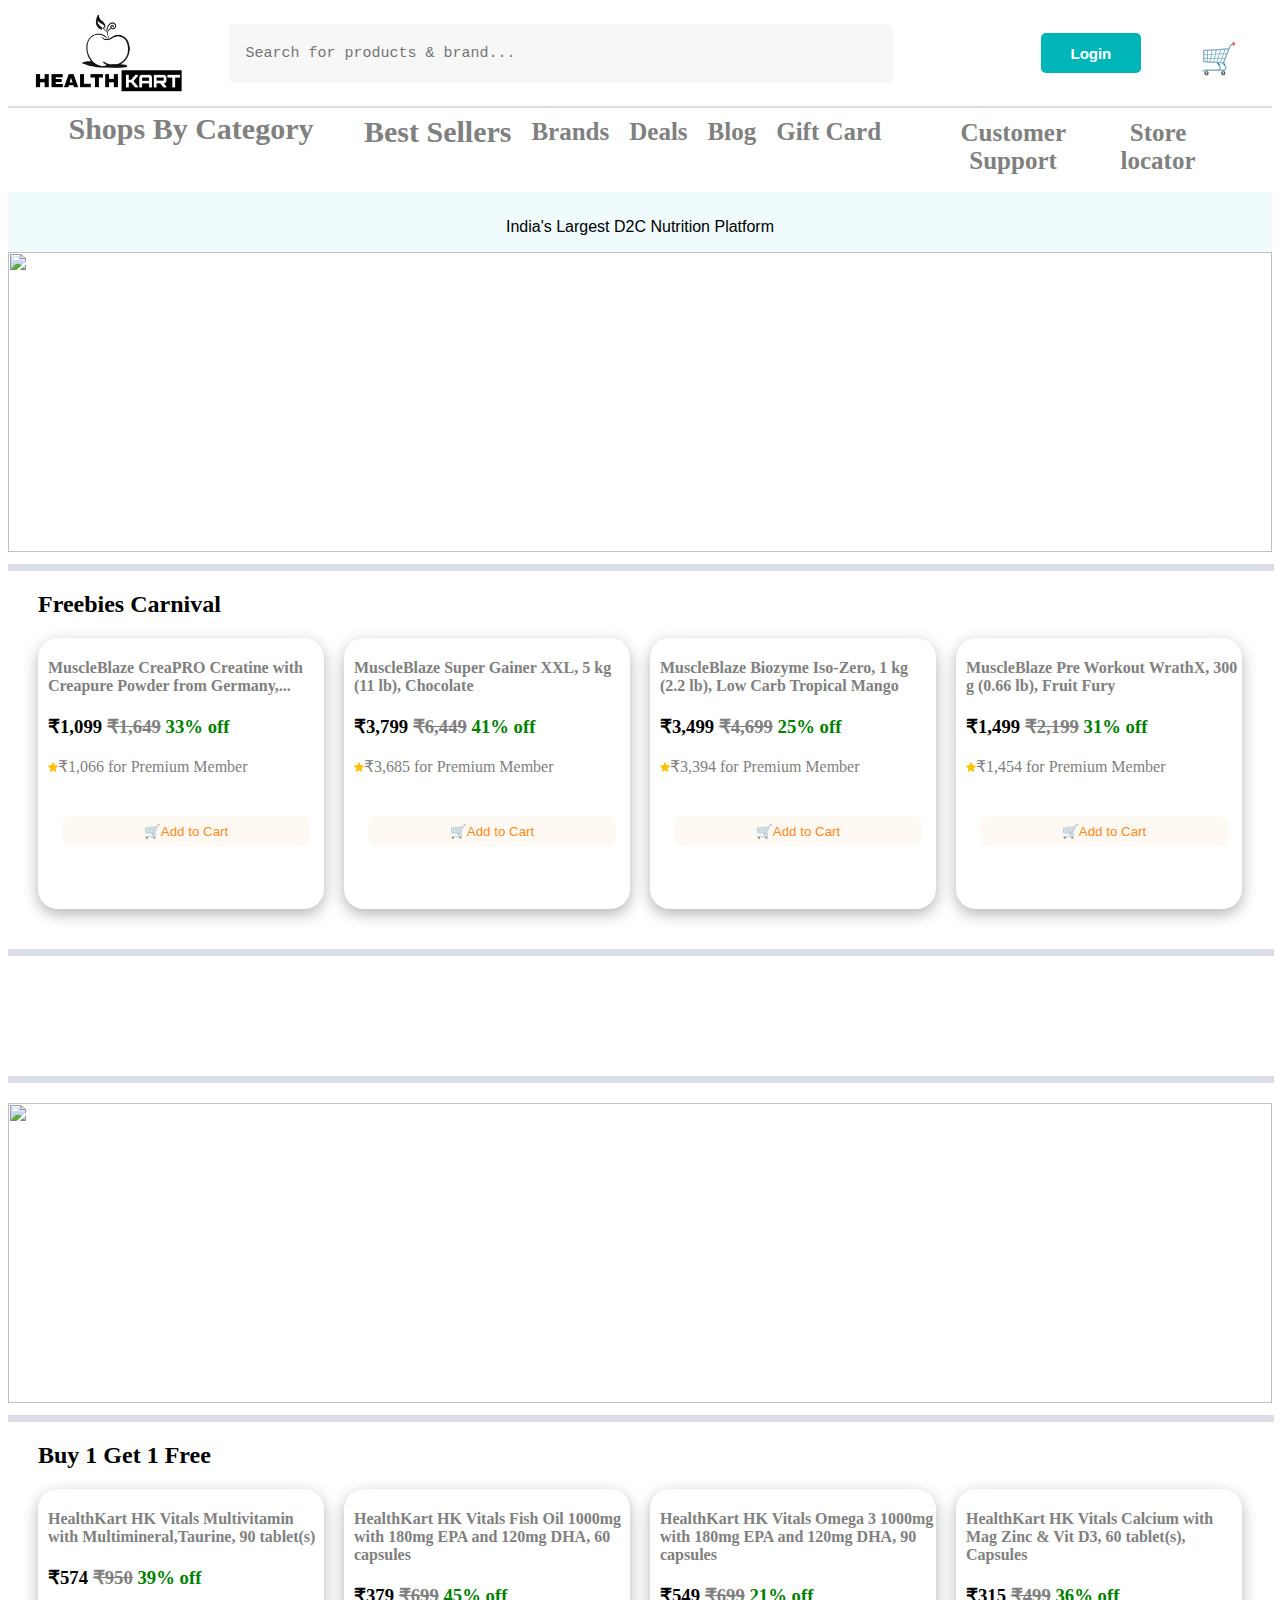
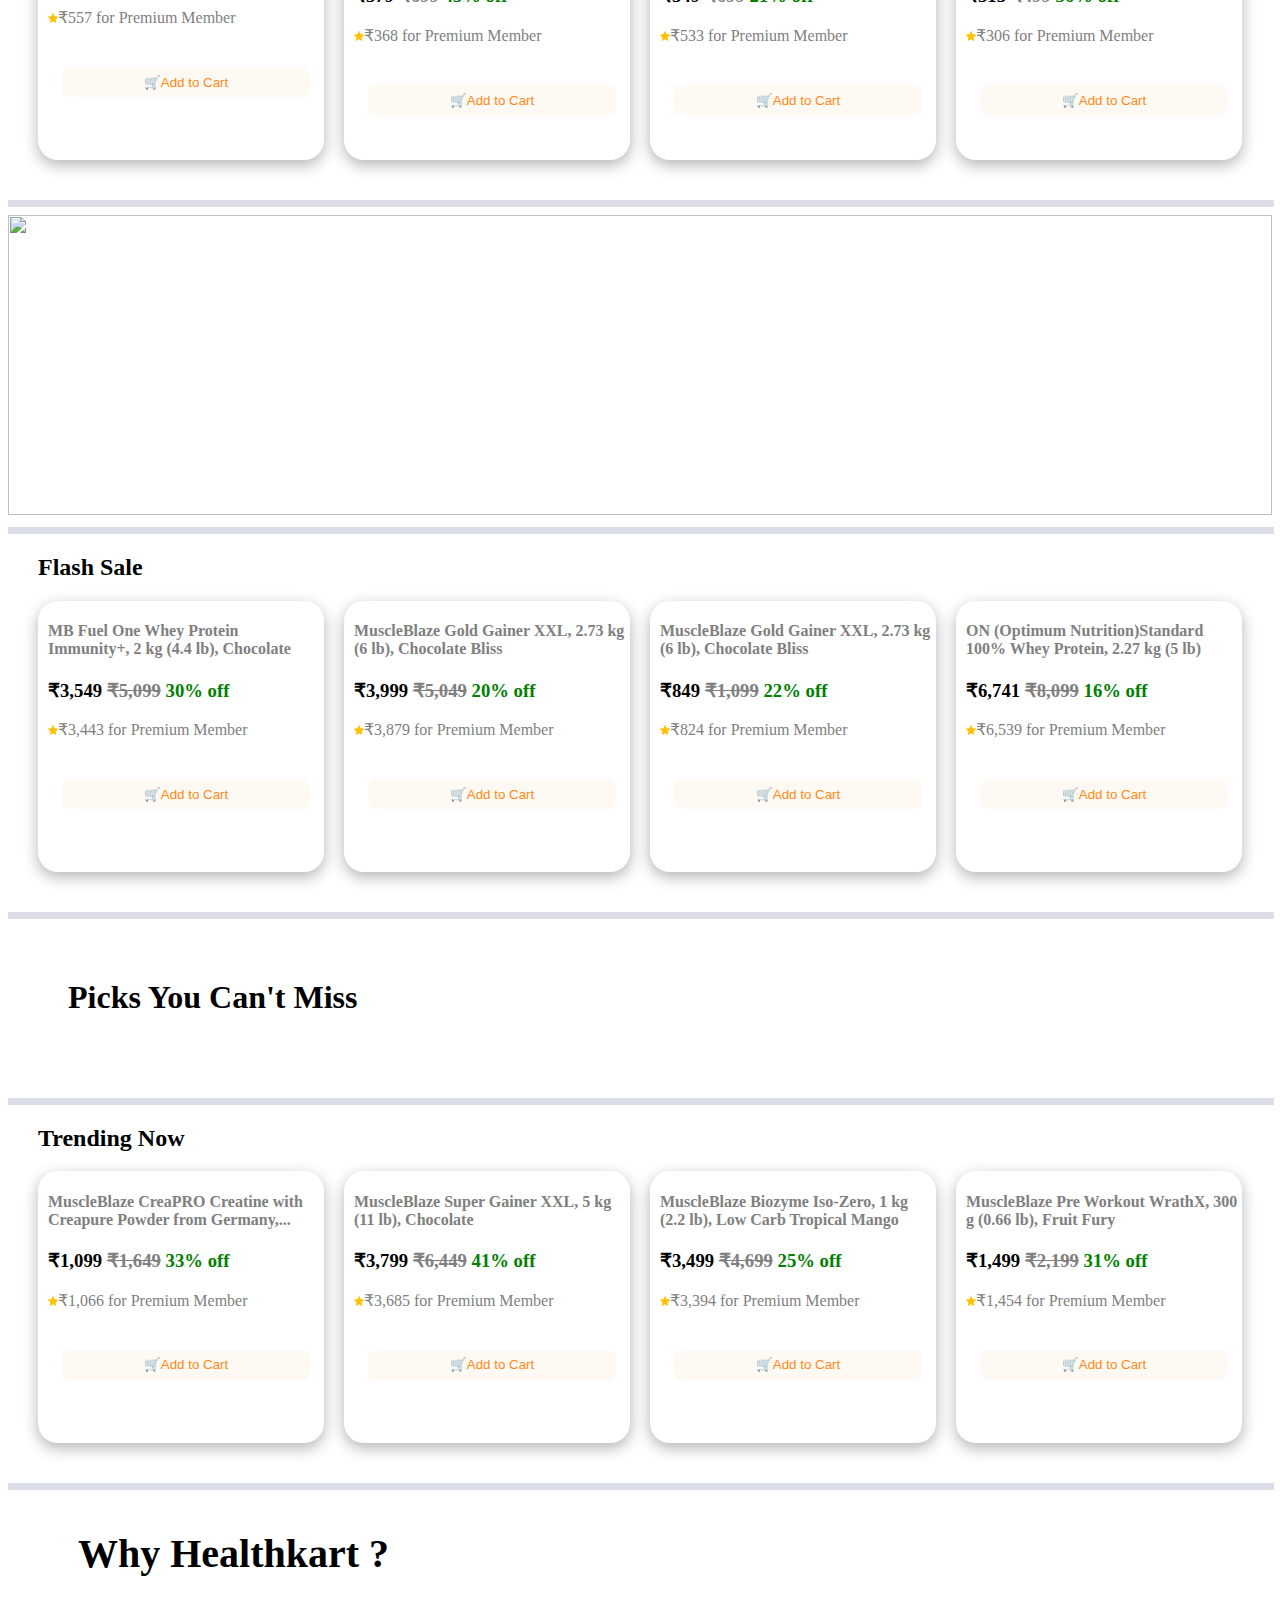
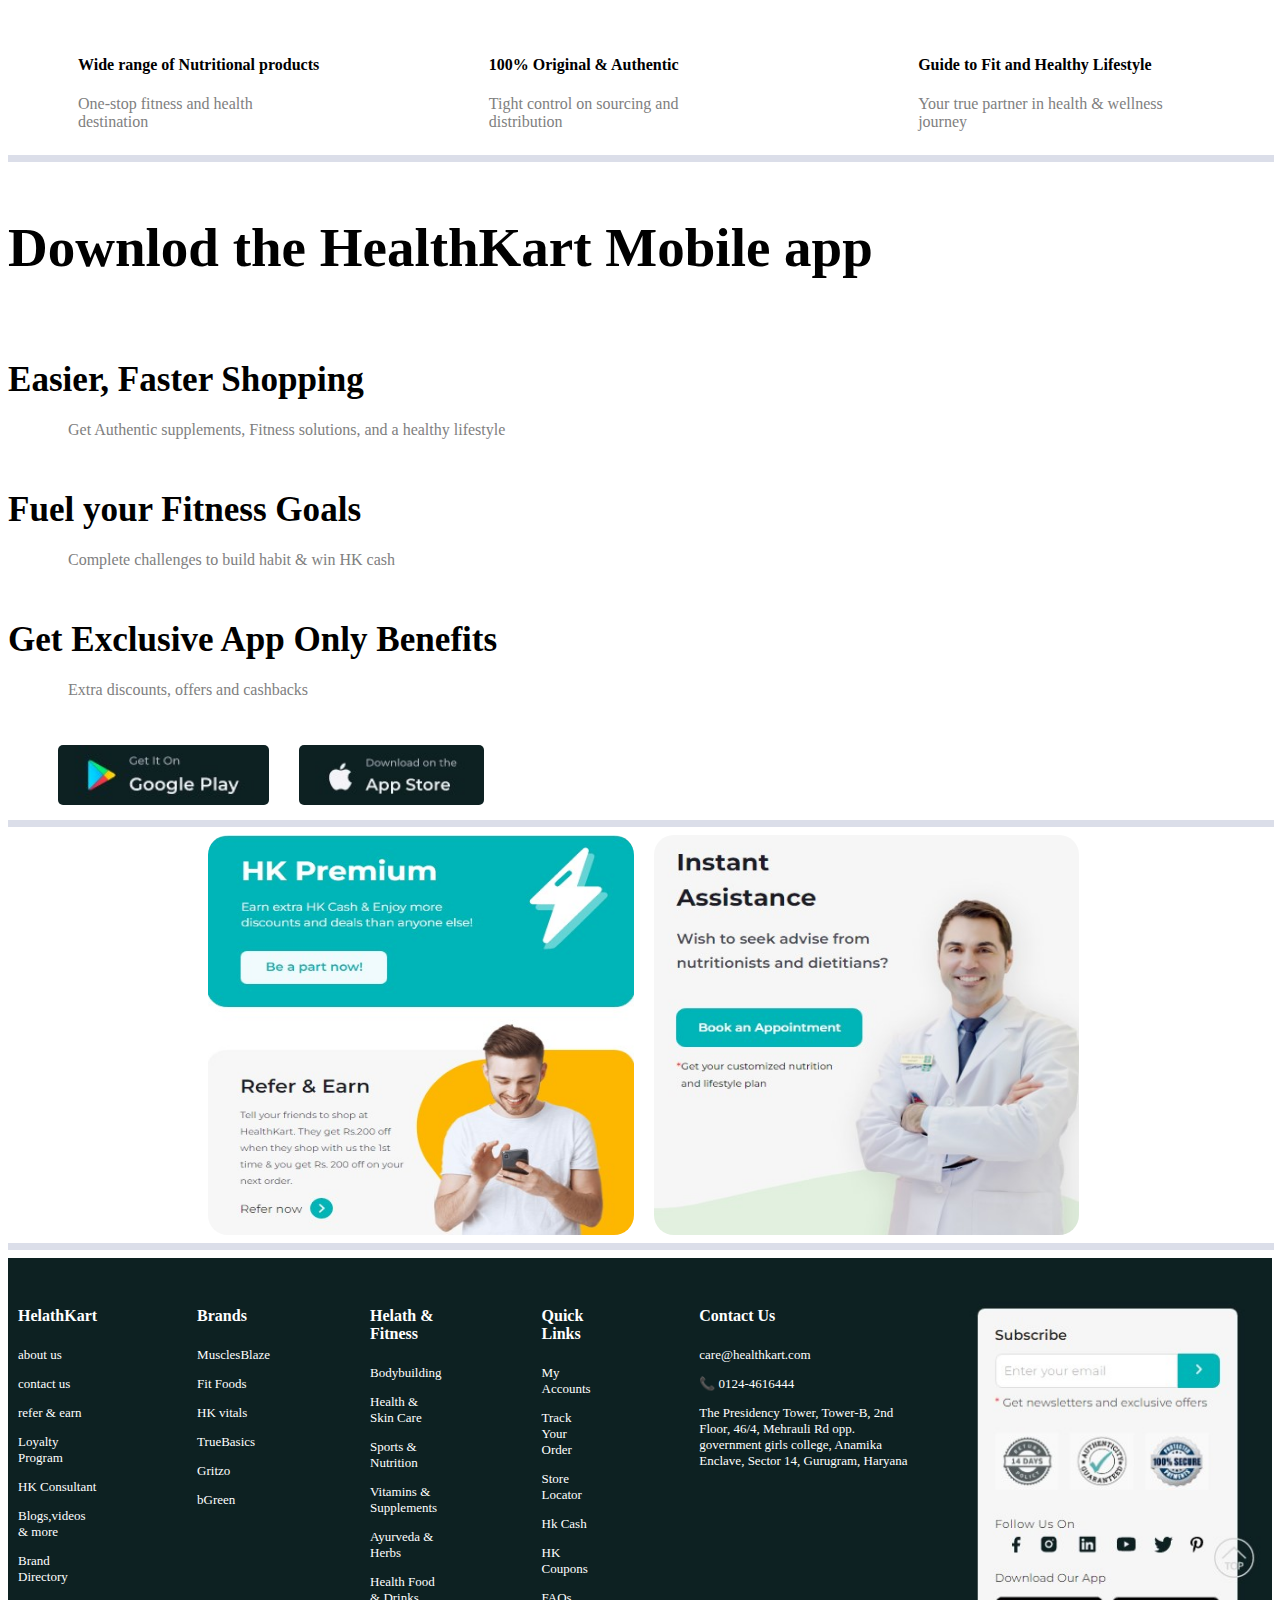
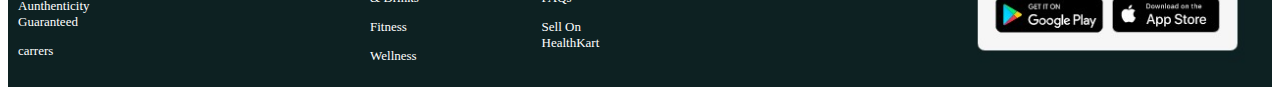
==== commit 45635164: "Healthkart Done" ====
--- a/index.html
+++ b/index.html
@@ -6,7 +6,7 @@
     <meta http-equiv="X-UA-Compatible" content="IE=edge">
     <meta name="viewport" content="width=device-width, initial-scale=1.0">
     <title>HealthKart</title>
-    <link rel="stylesheet" href="./styles/homepage.css">
+    <link rel="stylesheet" href="./styles/index.css">
     <link rel="stylesheet" href="https://cdnjs.cloudflare.com/ajax/libs/font-awesome/6.2.1/css/all.min.css"
         integrity="sha512-MV7K8+y+gLIBoVD59lQIYicR65iaqukzvf/nwasF0nqhPay5w/9lJmVM2hMDcnK1OnMGCdVK+iQrJ7lzPJQd1w=="
         crossorigin="anonymous" referrerpolicy="no-referrer" />
@@ -467,10 +467,10 @@
 
                 <div id="playstore">
                     <div>
-                        <img src="./images/playstore.jpg" alt="">
-                    </div>
-                    <div>
-                        <img src="./images/appstore.jpg" alt="">
+                       <a href="https://play.google.com/store/apps/details?id=com.healthkart.healthkart&hl=en&referrer=utm_source%3Dhealthkart%26utm_medium%3Dmob"><img src="./images/playstore.jpg" alt=""></a> 
+                    </div>
+                    <div>
+                     <a href="https://apps.apple.com/in/app/apple-store/id995933852?anid=admob&referrer=utm_source%3Dlandingpage&utm_campaign=newconsult&utm_medium=consult"><img src="./images/appstore.jpg" alt=""></a>   
                     </div>
                     
                 </div>
--- a/styles/index.css
+++ b/styles/index.css
@@ -0,0 +1,600 @@
+/* *{
+    margin:0;
+    padding:0; */
+    /* font-family:Arial, Helvetica, sans-serif; */
+/* } */
+/* navbar */
+
+/* body{
+    margin:0;
+    padding:0;
+} */
+
+#navbar {
+    /* border:2px solid red; */
+    height: 10vh;
+    display: block;
+    margin: auto;
+    align-items: center;
+    justify-content: space-around;
+    display: flex;
+
+
+}
+
+input {
+    width: 50%;
+    height: 3vh;
+    border-radius: 5px;
+    font-size: 15px;
+    border: none;
+    /* box-shadow: rgba(0, 0, 0, 0.35) 0px 5px 15px; */
+
+    padding: 16px;
+    font-family: 'Courier New', Courier, monospace;
+    /* margin-left: -110px; */
+    background-color: #f7f7f7;
+    outline: none;
+    /* position:relative; */
+
+}
+
+#img {
+    /* border:2px solid red; */
+    height: 80px;
+    justify-content: space-around;
+}
+
+#login {
+    width: 100px;
+    height: 40px;
+    background-color: #00b5b7;
+    color: white;
+    border: none;
+    border-radius: 5px;
+    font-size: 15px;
+    font-weight: bold;
+    margin-left: 100px;
+    margin-top: 0px;
+
+    /* text-decoration-line: underline */
+}
+
+hr {
+    background-color: #dbdee9;
+    border: 1px solid #dbdee9;
+}
+
+#cart {
+    border: none;
+    background-color: none;
+    width: 60px;
+    height: 5vh;
+    font-size: 30px;
+    background-color: white;
+    /* align-items:center; */
+    margin-top: 10px;
+}
+
+#cart:hover {
+    background-color: rgb(219, 219, 219);
+    /* Green */
+    color: white;
+    /* width:40px; */
+}
+
+
+
+
+
+
+/* after the navbar */
+
+#categories {
+    display: flex;
+    justify-content: space-evenly;
+    align-items: center;
+    color: grey;
+    list-style-type: none;
+    margin-top: -20px;
+}
+
+#categories>div:nth-child(1) {
+    list-style-type: none;
+    color: grey;
+    font-weight: bold;
+    margin-top: -15px;
+
+
+}
+
+#categories>div:nth-child(2){
+    margin-left:-20px;
+    margin-right: 20px;
+}
+
+
+.container li {
+    color: grey;
+    list-style-type: none;
+
+}
+
+a {
+    color: grey;
+    font-size: 30px;
+}
+
+a:link {
+    text-decoration: none;
+    /* margin-top:-20px; */
+}
+
+#by {
+    color: grey;
+}
+
+#categories>div:nth-child(2) {
+    display: flex;
+    justify-content: space-evenly;
+    gap: 20px;
+    align-items: center;
+    font-size: 25px;
+    font-weight: bold;
+    margin-left:-60px;
+    /* border:2px solid red; */
+}
+
+#categories>div:nth-child(3) {
+    display: flex;
+    justify-content: space-around;
+    margin-left: -100px;
+    font-size: 25px;
+    gap: 40px;
+    margin-top: -10px;
+    /* padding-top:20px; */
+
+}
+
+.rightPart {
+    /* border:1px solid red; */
+    display: flex;
+    font-size: 13.5px;
+    width: 260px;
+    margin-left: 400px;
+    margin-top: 10px;
+    /* border:2px solid red; */
+
+}
+
+.rightPart .consult {
+    width: 100px;
+    height: 30px;
+    display: flex;
+    /* background-color: #d8faf9;    */
+    border-radius: 4px;
+    margin-left: 40px;
+}
+
+#catLinks {
+    /* border: 1px solid green; */
+    display: flex;
+    justify-content: space-between;
+    /* width: 100%; */
+    margin-left:-100px;
+}
+
+#catLinks li {
+    margin: 5px;
+    font-size: 10px;
+    padding-left: 10px;
+    margin-top: 15px;
+}
+
+#catLinks li a {
+    color: grey;
+}
+
+#catLinks li:hover {
+    color: #00a0a0;
+    cursor: pointer;
+}
+
+#catLinks li .dropdown {
+    top: 8rem;
+    position: absolute;
+    width: 300px;
+    height: 300px;
+    background-color: whitesmoke;
+
+}
+
+li .dropdown {
+    margin-top: 10px;
+    display: none;
+    
+
+}
+
+li .dropdown li {
+    display: block;
+    float: none;
+    cursor: pointer;
+    
+
+}
+
+#catLinks li:hover .dropdown {
+    display: block;
+
+}
+
+#catLinks:hover .dropdown li {
+    margin: 10px;
+    font-size: 10px;
+    /* font-size: 2px; */
+    font-size: 20px;
+}
+
+.rightPart .consult p {
+    text-align: center;
+    margin-top: 7px;
+    font-weight: 900;
+    /* font-size:10px; */
+
+}
+
+
+.rightPart .consult i {
+    margin: 8px 7px;
+
+}
+
+.rightPart .findStore {
+    width: 100px;
+    height: 30px;
+    display: flex;
+    /* background-color: #e3e3e3; */
+    border-radius: 4px;
+    margin-left: 20px;
+}
+
+.rightPart .findStore p {
+    text-align: center;
+    margin-top: 7px;
+    font-weight: 600;
+
+
+}
+
+.rightPart .findStore i {
+    margin: 8px 7px;
+}
+
+#sale {
+    /* border:2px solid red; */
+    background-color: #effbfc;
+    height: 40px;
+    text-align: center;
+    align-items: center;
+    margin-top: 25px;
+    padding: 10px;
+    color: black;
+    font-weight: 350;
+    font-family: Montserrat, sans-serif;
+}
+
+
+
+/* slide */
+
+.box {
+    width: 100%;
+    height: 20%;
+    cursor: pointer;
+
+
+}
+
+.box>img {
+    width: 100%;
+    height: 300px;
+    /* margin-left:30px;  */
+}
+
+.box1 {
+    width: 100%;
+    height: 20%;
+    margin-top: 20px;
+    cursor: pointer;
+
+}
+
+.box1>img {
+    width: 100%;
+    height: 300px;
+    /* margin-left:30px;  */
+}
+
+.box2 {
+    width: 100%;
+    height: 20%;
+    cursor:pointer;
+
+
+}
+
+.box2>img {
+    width: 100%;
+    height: 300px;
+    /* margin-left:30px;  */
+}
+
+
+/* product cart */
+
+.freebies {
+    margin-bottom: 40px;
+}
+
+.freebies h2 {
+    padding-left: 30px;
+    /* border:2px solid red; */
+
+
+}
+
+.freeprod {
+    /* border:2px solid green; */
+    display: flex;
+    gap: 20px;
+    margin: 0px 30px 0px 30px;
+    cursor: pointer;
+
+}
+
+.freeprod>div>img {
+    display: block;
+    margin: auto;
+}
+
+.freeprod>div>div {
+    padding-left: 10px;
+    /* border:2px solid orange; */
+    height: 250px;
+}
+
+.freeprod>div {
+    /* border:2px solid blue; */
+    width: 97%;
+    border-radius: 20px;
+    /* height:100px; */
+    box-shadow: rgba(0, 0, 0, 0.3) 0px 5px 15px;
+
+
+}
+
+
+.freeprod>div>div:nth-child(2)>h4 {
+    width: 100%;
+    color: grey;
+}
+
+.freeprod>div>div>div:nth-child(3) {
+    color: grey;
+}
+
+#discount {
+    text-decoration: line-through;
+    color: grey;
+}
+
+.discolor {
+    color: green;
+}
+
+
+
+#star {
+    width: 10px;
+    height: 10px;
+}
+
+button {
+    align-items: center;
+    margin: auto;
+    display: block;
+    background-color: #fff9f4;
+    color: #ff8915;
+    width: 90%;
+    height: 30px;
+    border-radius: 8px;
+    margin-top: 40px;
+    border: none;
+
+
+    /* text-align: center; */
+}
+
+button:hover {
+    color: white;
+    background-color: #ff9a37;
+
+    cursor: pointer;
+}
+
+
+/* bottomnavbar */
+
+/* .bottomnav{
+    border:2px solid red;
+
+} */
+
+.bottomnav>h3 {
+    margin-left: 70px;
+    font-weight: bolder;
+    font-size: 40px;
+}
+
+.btmnav {
+    /* border:2px solid black; */
+    display: flex;
+    justify-content: space-between;
+    width: 90%;
+    margin-left: 70px;
+}
+
+/* .btmnav>div{
+    border:2px solid yellow;
+} */
+
+.btmnav>div>p {
+    color: grey;
+    width: 90%;
+}
+
+#hr1 {
+    width: 100%;
+    /* margin-top:-20px;     */
+    padding-top: 5px;
+
+}
+
+
+/* mobilbar */
+
+#mobile {
+    display: flex;
+    cursor: pointer;
+    /* border:2px solid red; */
+}
+
+#mobile>div {
+    display: flex;
+    /* margin-top:100px; */
+}
+
+#mobile>div>div:nth-child(2)>h2 {
+    font-size: 55px;
+
+}
+
+#mobile>div>div:nth-child(2)>div {
+    display: flex;
+}
+
+#mobile>div>div:nth-child(2)>div:nth-child(2) {
+    font-size: 30px;
+}
+
+#mobile>div>div:nth-child(2)>div:nth-child(3) {
+    margin-left: 60px;
+    margin-top: -30px;
+    color: grey;
+}
+
+#mobile>div>div:nth-child(2)>div:nth-child(4) {
+    font-size: 30px;
+}
+
+#mobile>div>div:nth-child(2)>div:nth-child(5) {
+    margin-left: 60px;
+    margin-top: -30px;
+    color: grey;
+}
+
+#mobile>div>div:nth-child(2)>div:nth-child(6) {
+    font-size: 30px;
+}
+
+#mobile>div>div:nth-child(2)>div:nth-child(7) {
+    margin-left: 60px;
+    margin-top: -30px;
+    color: grey;
+}
+
+#playstore {
+    display: flex;
+    gap: 30px;
+    margin-left: 50px;
+    margin-top: 30px;
+
+}
+
+#playstore>div>a>img {
+    width: 100%;
+    height: 60px;
+    border-radius: 5px;
+}
+
+
+.last2 {
+    gap: 20px;
+    display: flex;
+    /* align-items: center; */
+    margin-left: 200px;
+    /* margin-right: 200px; */
+
+}
+
+.last2>img {
+    width: 40%;
+    height: 400px;
+    border-radius: 20px;
+}
+
+.final {
+    display: flex;
+    /* margin: 20px; */
+    color: white;
+    gap: 100px;
+    /* justify-content: space-between; */
+
+}
+
+.finals {
+    background-color: #0d2122;
+    padding: 10px;
+}
+
+.final p {
+    font-size: 13px;
+}
+
+.final>div:nth-child(5)>p {
+    width: 60%;
+
+}
+
+.final p:hover {
+    color: #03888a;
+    cursor: pointer;
+}
+.final>div:nth-child(6)>img{
+    width:300px;
+    margin-left:-200px;
+}
+
+.pick {
+    /* border:2px solid red; */
+    width: 90%;
+    margin: 60px;
+
+}
+
+#picks {
+    display: flex;
+    /* justify-content: space-between; */
+    gap: 20px;
+    width: 23.6%;
+    cursor: pointer;
+
+
+}
+
+#picks>img {
+    width: 100%;
+    border-radius: 10px;
+    
+}